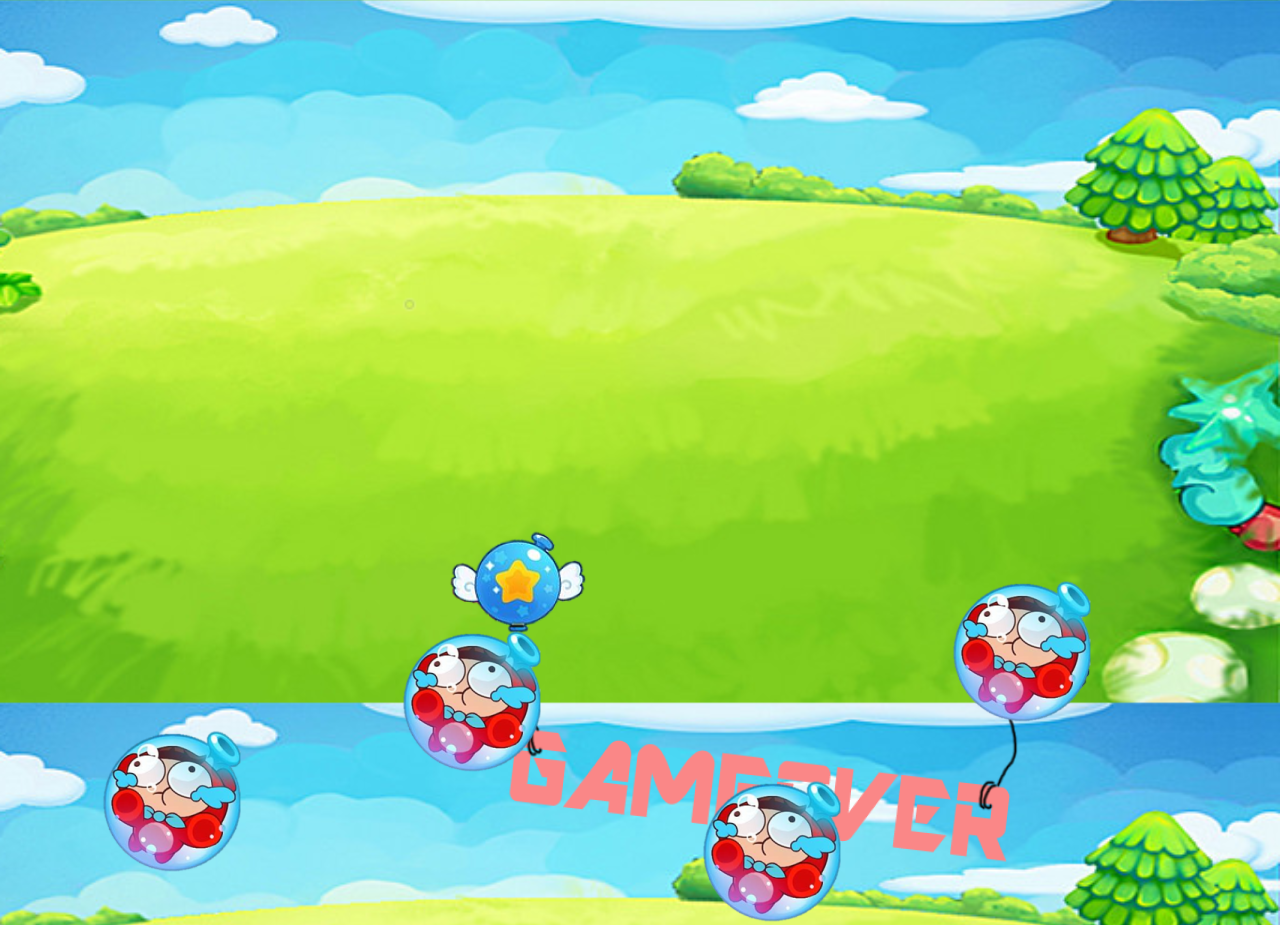
==== gameover.html @ ad17f2e9 "Merge pull request #10 from chiahsin0227/master" ====
<!DOCTYPE html>
<html>
<head>
    <title>3D爆爆王</title>
    <link rel="shortcut icon" href="./img/logo.png">
    <link rel="stylesheet" href="./css/gameover.css">
    <script src="./js/gameover.js"></script>
    <link rel="stylesheet" href="https://stackpath.bootstrapcdn.com/bootstrap/4.3.1/css/bootstrap.min.css" integrity="sha384-ggOyR0iXCbMQv3Xipma34MD+dH/1fQ784/j6cY/iJTQUOhcWr7x9JvoRxT2MZw1T" crossorigin="anonymous">
    <script src="https://code.jquery.com/jquery-3.3.1.slim.min.js" integrity="sha384-q8i/X+965DzO0rT7abK41JStQIAqVgRVzpbzo5smXKp4YfRvH+8abtTE1Pi6jizo" crossorigin="anonymous"></script>
    <script src="https://cdnjs.cloudflare.com/ajax/libs/popper.js/1.14.7/umd/popper.min.js" integrity="sha384-UO2eT0CpHqdSJQ6hJty5KVphtPhzWj9WO1clHTMGa3JDZwrnQq4sF86dIHNDz0W1" crossorigin="anonymous"></script>
    <script src="https://stackpath.bootstrapcdn.com/bootstrap/4.3.1/js/bootstrap.min.js" integrity="sha384-JjSmVgyd0p3pXB1rRibZUAYoIIy6OrQ6VrjIEaFf/nJGzIxFDsf4x0xIM+B07jRM" crossorigin="anonymous"></script>
    <link href="https://fonts.googleapis.com/css?family=Exo+2&display=swap" rel="stylesheet"> 
</head>
<body>
    <div id="over"></div>
    <div id="bazzi1"></div>
    <div id="bazzi2"></div>
    <div id="bazzi3"></div>
    <div id="bazzi4"></div>
    <input type="button" id="exit" value="exit" onclick=gameexit() style="display: none">
</body>
---- css/gameover.css ----
body{
    background-image: url("../img/overback.png");
    background-size: cover;
}
#over{
    position: absolute;
    width: 650px;
    height: 346px;
    background-image: url("../img/gameover.png");
    top: 700px;
}
#bazzi1{
    position: absolute;
    width: 150px;
    height: 147px;
    background-image: url("../img/bazzibubble.png");
    left: 100px;
    top: 800px;
}
#bazzi2{
    position: absolute;
    width: 150px;
    height: 147px;
    background-image: url("../img/bazzibubble.png");
    left: 400px;
    top: 700px;
}
#bazzi3{
    position: absolute;
    width: 150px;
    height: 147px;
    background-image: url("../img/bazzibubble.png");
    left: 700px;
    top: 850px;
}
#bazzi4{
    position: absolute;
    width: 150px;
    height: 147px;
    background-image: url("../img/bazzibubble.png");
    left: 950px;
    top: 650px;
}
#exit{
    position: fixed;
    bottom: 200px;
    left: 590px;
    width: 150px;
    height: 50px;
    border-radius: 8px;
    font-family: 'Exo 2', sans-serif;
    font-size:30px;
    background-color: #fffb00;
    border: none;
}
#exit:hover {
    box-shadow: 0 12px 16px 0 rgba(0,0,0,0.24),0 17px 50px 0 rgba(0,0,0,0.19);
}
#exit:active {
    background-color: #dad600;
    box-shadow: 0 5px #666;
    transform: translateY(4px);
}
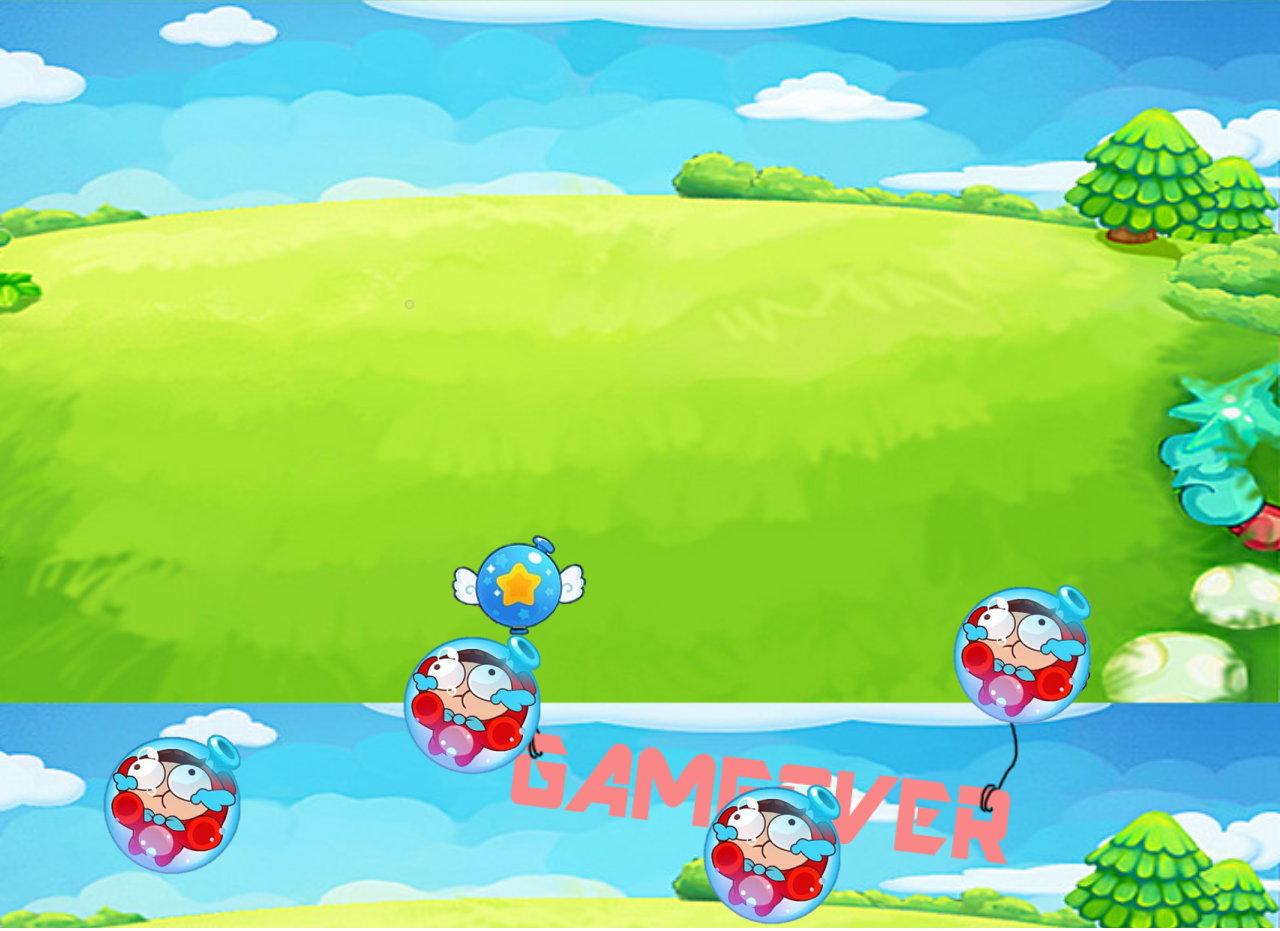
==== commit d8de227b: "Merge pull request #11 from chiahsin0227/master" ====
--- a/gameover.html
+++ b/gameover.html
@@ -12,6 +12,7 @@
     <link href="https://fonts.googleapis.com/css?family=Exo+2&display=swap" rel="stylesheet"> 
 </head>
 <body>
+    <audio src="./music/gameover.mp3" autoplay></audio>
     <div id="over"></div>
     <div id="bazzi1"></div>
     <div id="bazzi2"></div>
